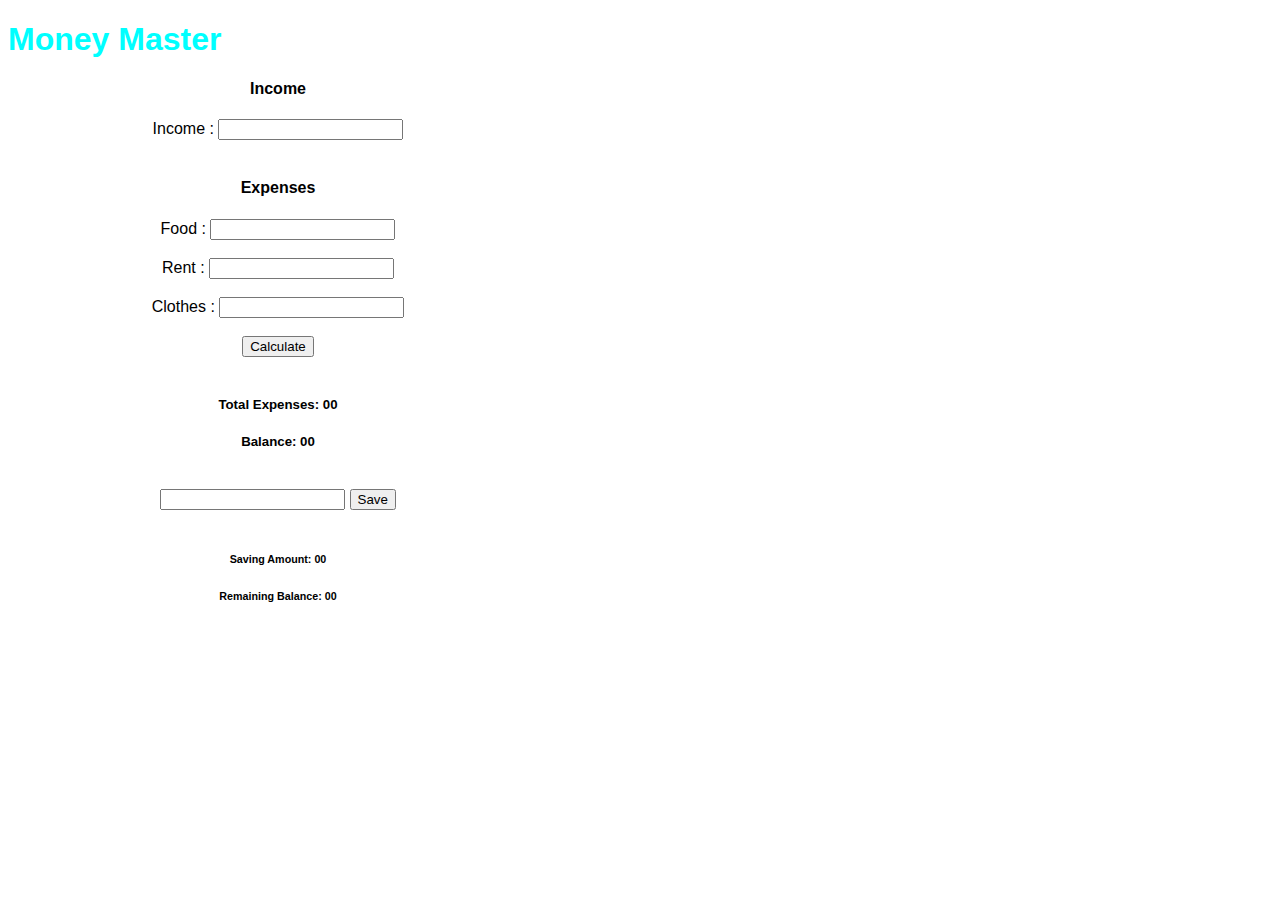
==== index.html @ 02f4c121 "strat" ====
<!DOCTYPE html>
<html lang="en">
<head>
    <meta charset="UTF-8">
    <meta http-equiv="X-UA-Compatible" content="IE=edge">
    <meta name="viewport" content="width=device-width, initial-scale=1.0">
    <link rel="stylesheet" href="style.css">
    <link href="https://cdn.jsdelivr.net/npm/bootstrap@5.0.2/dist/css/bootstrap.min.css" rel="stylesheet" integrity="sha384-EVSTQN3/azprG1Anm3QDgpJLIm9Nao0Yz1ztcQTwFspd3yD65VohhpuuCOmLASjC" crossorigin="anonymous">
    <title>Amer Bank</title>
</head>
<body>
    <h1>Money Master</h1>

    

    <div class="form">
        <h4>Income</h4>
            <label >Income :</label>
            <input id="income-input" type="text"><br><br>
            <h4>Expenses</h4>
            <label >Food :</label>
            <input id="food-input" type="text"><br><br>
            <label >Rent :</label>
            <input id="rent-input" type="text"><br><br>
            <label >Clothes :</label>
            <input id="clothes-input" type="text"><br><br>

            <button id="cal-btn" type="button" class="btn btn-info mx-4">Calculate</button> <br><br>
            <h5>Total Expenses: <span>00</span></h5>
            <h5>Balance: <span>00</span></h5><br>
            <input id="" type="text">
            <button type="button" class="btn btn-info mx-4">Save</button> <br><br>
            <h6>Saving Amount: <span>00</span></h6>
            <h6>Remaining Balance: <span>00</span></h6>
    </div>

    <script src="./js/app.js"></script>
</body>
</html>
---- style.css ----
*{
    font-family: 'Lucida Sans', 'Lucida Sans Regular', 'Lucida Grande', 'Lucida Sans Unicode', Geneva, Verdana, sans-serif;
}
.form{
    margin: 20px;
    width: 500px;
    text-align: center;
}
h1{
    color: aqua;
}
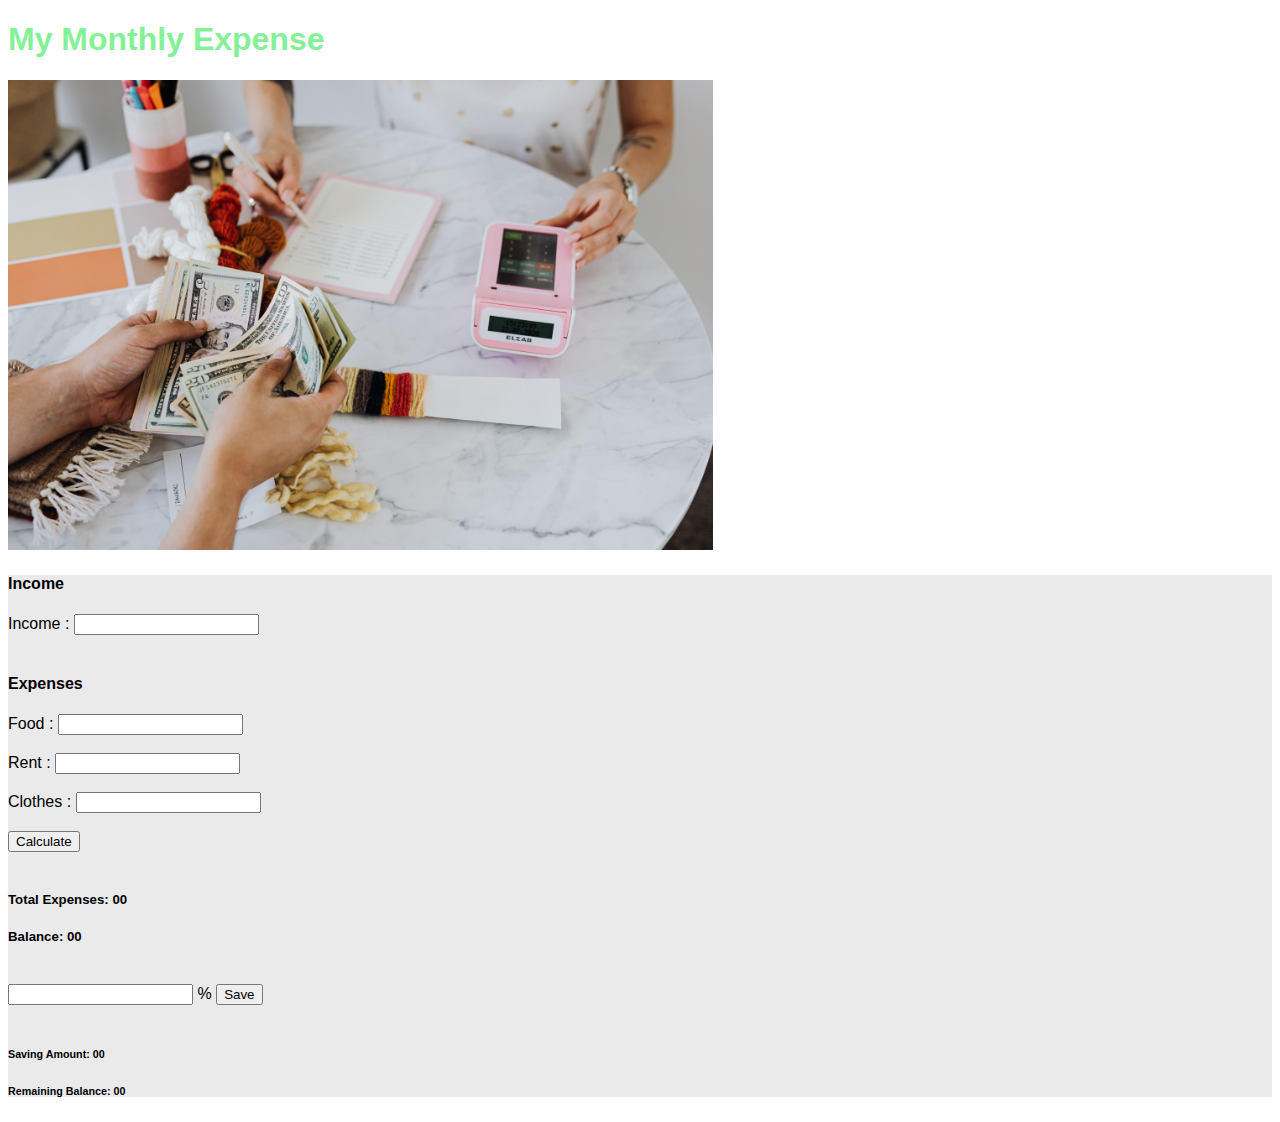
==== commit a5a3e1d2: "css add" ====
--- a/index.html
+++ b/index.html
@@ -4,36 +4,39 @@
     <meta charset="UTF-8">
     <meta http-equiv="X-UA-Compatible" content="IE=edge">
     <meta name="viewport" content="width=device-width, initial-scale=1.0">
-    <link rel="stylesheet" href="style.css">
+    <link rel="stylesheet" href="./css/style.css">
     <link href="https://cdn.jsdelivr.net/npm/bootstrap@5.0.2/dist/css/bootstrap.min.css" rel="stylesheet" integrity="sha384-EVSTQN3/azprG1Anm3QDgpJLIm9Nao0Yz1ztcQTwFspd3yD65VohhpuuCOmLASjC" crossorigin="anonymous">
     <title>Amer Bank</title>
 </head>
 <body>
-    <h1>Money Master</h1>
-
     
-
-    <div class="form">
+    <h1 class="text-center mt-2">My Monthly Expense</h1>
+    <div class="d-flex justify-content-between m-5">
+        <div class=" photo d-flex ">
+            <img class="rounded" src="./images/pexels-karolina-grabowska-4968630.jpg" alt="">
+        </div>
+        <div class="form text-center p-5 rounded">
         <h4>Income</h4>
             <label >Income :</label>
-            <input id="income-input" type="text"><br><br>
+            <input id="income-input" class="rounded" type="text"><br><br>
             <h4>Expenses</h4>
             <label >Food :</label>
-            <input id="food-input" type="text"><br><br>
+            <input id="food-input"class="rounded" type="text"><br><br>
             <label >Rent :</label>
-            <input id="rent-input" type="text"><br><br>
+            <input id="rent-input" class="rounded"type="text"><br><br>
             <label >Clothes :</label>
-            <input id="clothes-input" type="text"><br><br>
-
+            <input id="clothes-input"class="rounded" type="text"><br><br>
             <button id="cal-btn" type="button" class="btn btn-info mx-4">Calculate</button> <br><br>
-            <h5>Total Expenses: <span>00</span></h5>
-            <h5>Balance: <span>00</span></h5><br>
-            <input id="" type="text">
-            <button type="button" class="btn btn-info mx-4">Save</button> <br><br>
-            <h6>Saving Amount: <span>00</span></h6>
-            <h6>Remaining Balance: <span>00</span></h6>
+            <h5>Total Expenses: <span id="total-expenses">00</span></h5>
+            <h5>Balance: <span id="balance-money">00</span></h5><br>
+            <input id="save-input"class="rounded" type="text">
+             <span class="p-1">%</span>
+            <button id="save-btn" type="button" class="btn btn-info">Save</button> <br><br>
+            
+            <h6>Saving Amount: <span id="saving-amount">00</span></h6>
+            <h6>Remaining Balance:  <span id="remaining-Balance">00</span></h6>
+        </div>
     </div>
-
     <script src="./js/app.js"></script>
 </body>
 </html>--- a/css/style.css
+++ b/css/style.css
@@ -0,0 +1,13 @@
+*{
+    font-family: 'Lucida Sans', 'Lucida Sans Regular', 'Lucida Grande', 'Lucida Sans Unicode', Geneva, Verdana, sans-serif;
+}
+.form{
+   background-color: rgba(169, 169, 169, 0.247);
+}
+h1{
+    color: rgba(114, 240, 135, 0.89);
+}
+
+.photo img{
+    width: 705px;
+}